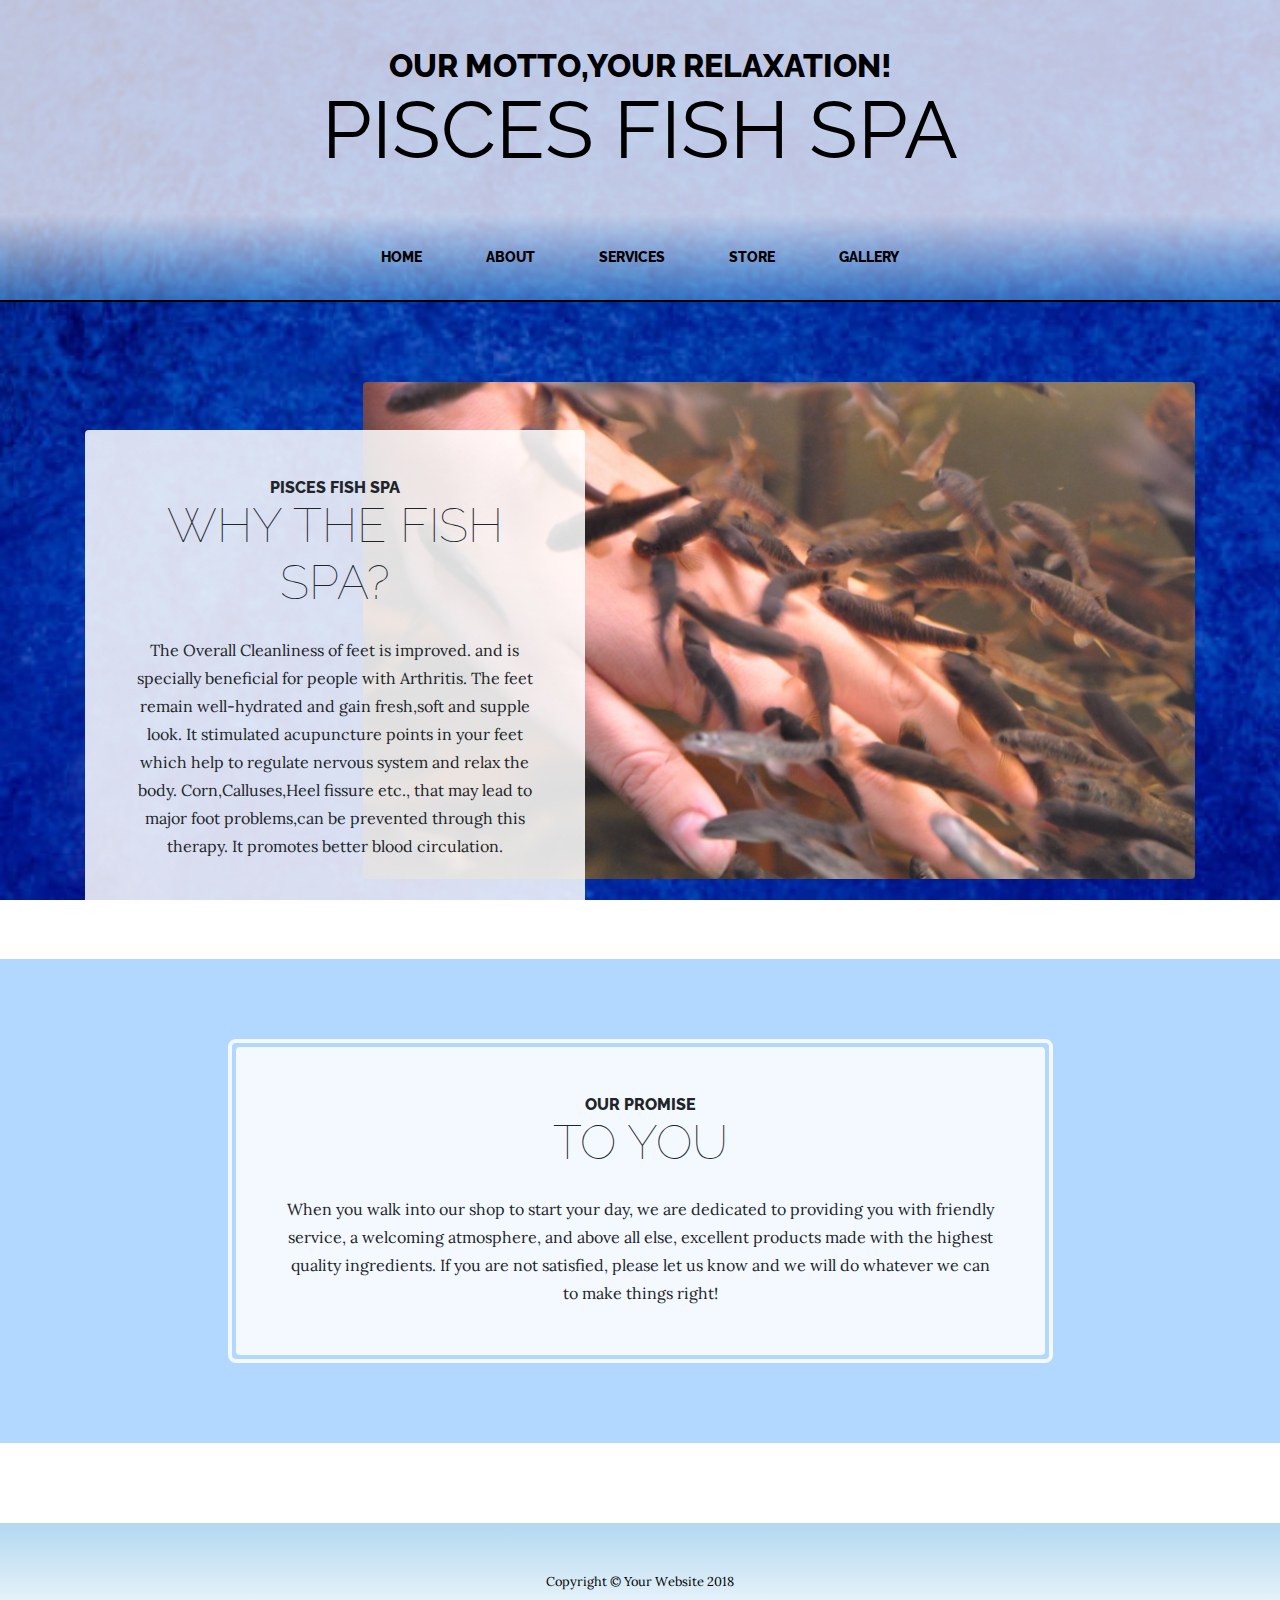
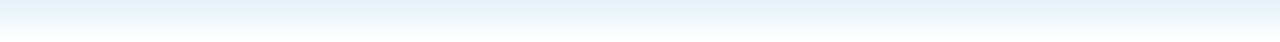
==== Pisces_Fish_Spa/index.html @ 581b8481 "Add files via upload" ====
<!DOCTYPE html>
<html lang="en">

  <head>

    <meta charset="utf-8">
    <meta name="viewport" content="width=device-width, initial-scale=1, shrink-to-fit=no">
    <meta name="description" content="">
    <meta name="author" content="">

    <title>Pisces fish Spa</title>
 
    <!-- Bootstrap core CSS -->
    <link href="vendor/bootstrap/css/bootstrap.min.css" rel="stylesheet">
   
    <!-- Custom fonts for this template -->
    <link href="https://fonts.googleapis.com/css?family=Raleway:100,100i,200,200i,300,300i,400,400i,500,500i,600,600i,700,700i,800,800i,900,900i" rel="stylesheet">
    <link href="https://fonts.googleapis.com/css?family=Lora:400,400i,700,700i" rel="stylesheet">

    <!-- Custom styles for this template -->
    <link href="css/business-casual.min.css" rel="stylesheet">
     <link href="css/business-casual.css" rel="stylesheet">
     <style>
         body {
  font-family: 'Lora';
  background:  url(img/image1.jpg");
  background-attachment: fixed;
  background-position: center;
  background-size: cover;
}
#demo4,#demo1,#demo2,#demo3{
    -webkit-transition: width 2s ease;
    -moz-transition: width 2s ease;
    -o-transition: width 2s ease;
    transition: width 2s ease;
     background-color:  rgba(255, 255, 255, 0.85);
    display: inline-block;
    overflow: hidden;
    white-space: nowrap;
    vertical-align: middle;
    line-height: 30px;
    height: 30px;
    width: 0px;
}
#demo4.in,#demo1.in,#demo2.in,#demo3.in {
    width: 220px;
}
.contact_logo{
    height:40px;
    width:40px;
    
}
.contact{
    display:inline;
}
     </style>
  </head>

  <body>

    <h1 class="site-heading text-center text-white d-none d-lg-block">
      <span class="site-heading-upper mb-3">Our Motto,Your Relaxation!</span>
      <span class="site-heading-lower">Pisces Fish Spa</span>
    </h1>

    <!-- Navigation -->
    <nav class="navbar  navbar-expand-lg navbar-dark py-lg-4" id="mainNav">
      <div class="container">
        <a class="navbar-brand text-uppercase text-expanded font-weight-bold d-lg-none" href="#">Pisces Fish Spa</a>
        <button class="navbar-toggler" type="button" data-toggle="collapse" data-target="#navbarResponsive" aria-controls="navbarResponsive" aria-expanded="false" aria-label="Toggle navigation">
          <span class="navbar-toggler-icon"></span>
        </button>
        <div class="collapse navbar-collapse" id="navbarResponsive">
          <ul class="navbar-nav mx-auto">
            <li class="nav-item  px-lg-4">
              <a class="nav-link text-uppercase text-expanded" href="index.html">Home
                <span class="sr-only">(current)</span>
              </a>
            </li>
            <li class="nav-item px-lg-4">
              <a class="nav-link text-uppercase text-expanded" href="about.html">About</a>
            </li>
            <li class="nav-item px-lg-4">
              <a class="nav-link text-uppercase text-expanded" href="products.html">Services</a>
            </li>
            <li class="nav-item px-lg-4">
              <a class="nav-link text-uppercase text-expanded" href="store.html">Store</a>
            </li>
            <li class="nav-item px-lg-4">
              <a class="nav-link text-uppercase text-expanded" href="gallery.html">Gallery</a>
            </li>
          </ul>
        </div>
      </div>
    </nav>

    <section class="page-section clearfix">
      <div class="container">
        <div class="intro">
          <img class="intro-img img-fluid mb-3 mb-lg-0 rounded" src="img/10.jpg" alt="">
          <div class="intro-text left-0 text-center bg-faded p-5 rounded">
            <h2 class="section-heading mb-4">
              <span class="section-heading-upper">Pisces Fish Spa</span>
              <span class="section-heading-lower"> Why the Fish Spa?</span>
            </h2>
            <p class="mb-3"> 
            The Overall Cleanliness of feet is improved. and is specially beneficial for people with Arthritis.
            The feet remain well-hydrated and gain fresh,soft and supple look.
            It stimulated acupuncture points in your feet which help to regulate nervous system and relax the body. 
            Corn,Calluses,Heel fissure etc., that may lead to major foot problems,can be prevented through this therapy.
            It promotes better blood circulation.</p>
           
          </div>
        </div>
      </div>
    </section>

    <section class="page-section cta">
       
        
      <div class="container">
          
        <div class="row">
         
          <div class="col-xl-9 mx-auto">
            <div class="cta-inner text-center rounded">
              <h2 class="section-heading mb-4">
                <span class="section-heading-upper">Our Promise</span>
                <span class="section-heading-lower">To You</span>
              </h2>
              <p class="mb-0">When you walk into our shop to start your day, we are dedicated to providing you with friendly service, a welcoming atmosphere, and above all else, excellent products made with the highest quality ingredients. If you are not satisfied, please let us know and we will do whatever we can to make things right!</p>
            </div>
          </div>
        </div>
      </div>
    </section>

    <footer class="footer text-faded text-center py-5">
      <div class="container">
        <p class="m-0 small">Copyright &copy; Your Website 2018</p>
      </div>
    </footer>

    <!-- Bootstrap core JavaScript -->
    <script src="vendor/jquery/jquery.min.js"></script>
    <script src="vendor/bootstrap/js/bootstrap.bundle.min.js"></script>
    <script>
        $("[data-toggle='toggle']").click(function() {
    var selector = $(this).data("target");
    $(selector).toggleClass('in');
});
        </script>
  </body>

</html>
<!--
 <div class="contact">
           <button type="button" class="btn btn-primary btn-sm"  data-toggle="toggle" data-target="#demo1">
               <img src="img/fblogo.png" class="contact_logo">
          </button>
          <div id="demo1" class=""><b>Facebook</b>
          </div><br>
          
          <button type="button" class="btn btn-primary btn-sm" data-toggle="toggle" data-target="#demo2">
          <img src="img/gmail.png" class="contact_logo">
          </button>
          <div id="demo2" class=""> <b>Facebook</b>
          </div><br>
          
          <button type="button" class="btn btn-primary btn-sm" data-toggle="toggle" data-target="#demo3">
          <img src="img/wapp.png" class="contact_logo">
          </button>
          <div id="demo3" class=""><b>Facebook</b>
          </div><br>

          <button type="button" class="btn btn-primary btn-sm"  data-toggle="toggle" data-target="#demo4">
          <img src="img/gmail.png" class="contact_logo">
          </button>
          <div id="demo4" class=""><b>Facebook</b>
          </div><br>
        </div>-->
---- Pisces_Fish_Spa/css/business-casual.min.css ----
body{font-family:Lora;background:url(../img/image1.jpg);background-attachment:fixed;background-position:center;background-size:cover}h1,h2,h3,h4,h5,h6{font-family:Raleway}p{line-height:1.75}.text-faded{color:rgba(255,255,255,.3)}.site-heading{margin-top:5rem;margin-bottom:5rem;text-transform:uppercase;line-height:1;font-family:Raleway}.site-heading .site-heading-upper{display:block;font-size:2rem;font-weight:800}.site-heading .site-heading-lower{font-size:5rem;font-weight:100;line-height:4rem}.page-section{margin-top:5rem;margin-bottom:5rem}.section-heading{text-transform:uppercase}.section-heading .section-heading-upper{display:block;font-size:1rem;font-weight:800}.section-heading .section-heading-lower{display:block;font-size:3rem;font-weight:100}.bg-faded{background-color:rgba(255,255,255,.85)}#mainNav{background-color:rgba(47,23,15,.9);font-family:Raleway}#mainNav .navbar-brand{color:#e6a756}#mainNav .navbar-nav .nav-item .nav-link{color:rgba(255,255,255,.7);font-weight:800}#mainNav .navbar-nav .nav-item.active .nav-link{color:#e6a756}@media (min-width:992px){#mainNav .navbar-nav .nav-item .nav-link{font-size:.9rem}#mainNav .navbar-nav .nav-item .nav-link:hover{color:rgba(255,255,255,.4)}#mainNav .navbar-nav .nav-item.active .nav-link:hover{color:#e6a756}}.btn-xl{font-weight:700;font-size:.8rem;padding-top:1.5rem;padding-bottom:1.5rem;padding-left:2rem;padding-right:2rem}.intro{position:relative}@media (min-width:992px){.intro .intro-img{width:75%;float:right}.intro .intro-text{left:0;width:60%;margin-top:3rem;position:absolute}.intro .intro-text .intro-button{width:100%;left:0;position:absolute;bottom:-2rem}}@media (min-width:1200px){.intro .intro-text{width:45%}}.cta{padding-top:5rem;padding-bottom:5rem;background-color:rgba(230,167,86,.9)}.cta .cta-inner{position:relative;padding:3rem;margin:.5rem;background-color:rgba(255,255,255,.85)}.cta .cta-inner:before{border-radius:.5rem;content:'';position:absolute;top:-.5rem;bottom:-.5rem;left:-.5rem;right:-.5rem;border:.25rem solid rgba(255,255,255,.85)}@media (min-width:992px){.about-heading .about-heading-img{position:relative;z-index:0}.about-heading .about-heading-content{margin-top:-5rem;position:relative;z-index:1}}@media (min-width:992px){.product-item .product-item-title{position:relative;z-index:1;margin-bottom:-3rem}.product-item .product-item-img{position:relative;z-index:0;max-width:60vw}.product-item .product-item-description{position:relative;z-index:1;margin-top:-3rem;max-width:50vw}}.list-hours{font-size:.9rem}.list-hours .list-hours-item{border-bottom:1px solid rgba(230,167,86,.5);padding-bottom:.25rem;margin-bottom:1rem;font-style:italic}.list-hours .list-hours-item.today{font-weight:700;color:#e6a756}@media (min-width:992px){.list-hours{width:50%;font-size:1.1rem}}.address strong{font-size:1.2rem}.footer{background-color:rgba(47,23,15,.9)}.text-primary{color:#e6a756!important}.bg-primary{background-color:#e6a756!important}.btn{box-shadow:0 3px 3px 0 rgba(33,37,41,.1)}.btn-primary{background-color:#e6a756;border-color:#e6a756}.btn-primary:active,.btn-primary:focus,.btn-primary:hover{background-color:#df902a;border-color:#df902a}.font-weight-light{font-weight:100!important}
---- Pisces_Fish_Spa/css/business-casual.css ----
body {
  font-family: 'Lora';
  
}
/*linear-gradient(rgba(47,23,15,.65),rgba(47,23,15,.65)),*/
h1,
h2,
h3,
h4,
h5,
h6 {
  font-family: 'Raleway';
}

p {
  line-height: 1.75;
}

.text-faded {
  color: rgba(255, 255, 255, 0.3);
}

.site-heading {
  margin-top: 5rem;
  margin-bottom: 5rem;
  text-transform: uppercase;
  line-height: 1;
  font-family: 'Raleway';
  background:rgba(255,255,255,0.75);
margin:auto;
  padding:50px;
}

.site-heading .site-heading-upper {
  display: block;
  font-size: 2rem;
  color:black;
  font-weight: 800;
}

.site-heading .site-heading-lower {
  font-size: 5rem;
  font-weight: 400;
 
  line-height: 4rem;
  color:black;
}

.logo{
    height:100px;
    width:100px;
}

.page-section {
  margin-top: 5rem;
  margin-bottom: 5rem;
}

.section-heading {
  text-transform: uppercase;
}

.section-heading .section-heading-upper {
  display: block;
  font-size: 1rem;
  font-weight: 800;
}

.section-heading .section-heading-lower {
  display: block;
  
  font-size: 3rem;
  font-weight: 100;
}

.bg-faded {
  background-color: rgba(255, 255, 255, 0.85);
}

#mainNav {
  background: linear-gradient(to bottom, rgba(255, 255, 255, 0.75), rgba(102, 178, 225, 0.5));
  border-bottom:2px solid black;
  font-family: 'Raleway';
}

#mainNav .navbar-brand {
  color: #e6a756;
}

#mainNav .navbar-nav .nav-item .nav-link {
  color: black;
  font-weight: 800;
}



@media (min-width: 992px) {
  #mainNav .navbar-nav .nav-item .nav-link {
    font-size: 0.9rem;
  }
  #mainNav .navbar-nav .nav-item .nav-link:hover {
    background: rgba(0, 0, 0, 0.9);
    color:white;
  }
  #mainNav .navbar-nav .nav-item.active .nav-link:hover {
    color: #e6a756;
  }
}

.btn-xl {
  font-weight: 700;
  font-size: 0.8rem;
  padding-top: 1.5rem;
  padding-bottom: 1.5rem;
  padding-left: 2rem;
  padding-right: 2rem;
}

.intro {
  position: relative;
}

@media (min-width: 992px) {
  .intro .intro-img {
    width: 75%;
    float: right;
  }
  .intro .intro-text {
    left: 0;
    width: 60%;
    margin-top: 3rem;
    position: absolute;
  }
  .intro .intro-text .intro-button {
    width: 100%;
    left: 0;
    position: absolute;
    bottom: -2rem;
  }
}

@media (min-width: 1200px) {
  .intro .intro-text {
    width: 45%;
  }
}

.cta {
    margin-top:50px;
  padding-top: 5rem;
  padding-bottom: 5rem;
  background-color:  rgba(102, 178, 255, 0.5);
}

.cta .cta-inner {
  position: relative;
  padding: 3rem;
  margin: 0.5rem;
  background-color: rgba(255, 255, 255, 0.85);
}

.cta .cta-inner:before {
  border-radius: 0.5rem;
  content: '';
  position: absolute;
  top: -0.5rem;
  bottom: -0.5rem;
  left: -0.5rem;
  right: -0.5rem;
  border: 0.25rem solid rgba(255, 255, 255, 0.85);
}

@media (min-width: 992px) {
  .about-heading .about-heading-img {
    position: relative;
    z-index: 0;
  }
  .about-heading .about-heading-content {
    margin-top: -5rem;
    position: relative;
    z-index: 1;
  }
}

@media (min-width: 992px) {
  .product-item .product-item-title {
    position: relative;
    z-index: 1;
    margin-bottom: -3rem;
  }
  .product-item .product-item-img {
    position: relative;
    z-index: 0;
    max-width: 60vw;
  }
  .product-item .product-item-description {
    position: relative;
    z-index: 1;
    margin-top: -3rem;
    max-width: 50vw;
  }
}

.list-hours {
  font-size: 0.9rem;
}

.list-hours .list-hours-item {
  border-bottom: 1px solid rgba(230, 167, 86, 0.5);
  padding-bottom: .25rem;
  margin-bottom: 1rem;
  font-style: italic;
}

.list-hours .list-hours-item.today {
  font-weight: bold;
  color: #e6a756;
}

@media (min-width: 992px) {
  .list-hours {
    width: 50%;
    font-size: 1.1rem;
  }
}

.address strong {
  font-size: 1.2rem;
}

.footer {
  background: linear-gradient(to top, rgba(255, 255, 255, 0.75), rgba(102, 178, 225, 0.5));
  color:black;
}

.text-primary {
  color: #e6a756 !important;
}

.bg-primary {
  background-color: #e6a756 !important;
}

.btn {
  box-shadow: 0px 3px 3px 0px rgba(33, 37, 41, 0.1);
}

.btn-primary {
  background-color:white;
  border-color: #7f7fff;
  color:black;
}

.btn-primary:hover, .btn-primary:focus, .btn-primary:active {
  background-color: #df902a;
  border-color: #df902a;
}

.font-weight-light {
  font-weight: 100 !important;
}
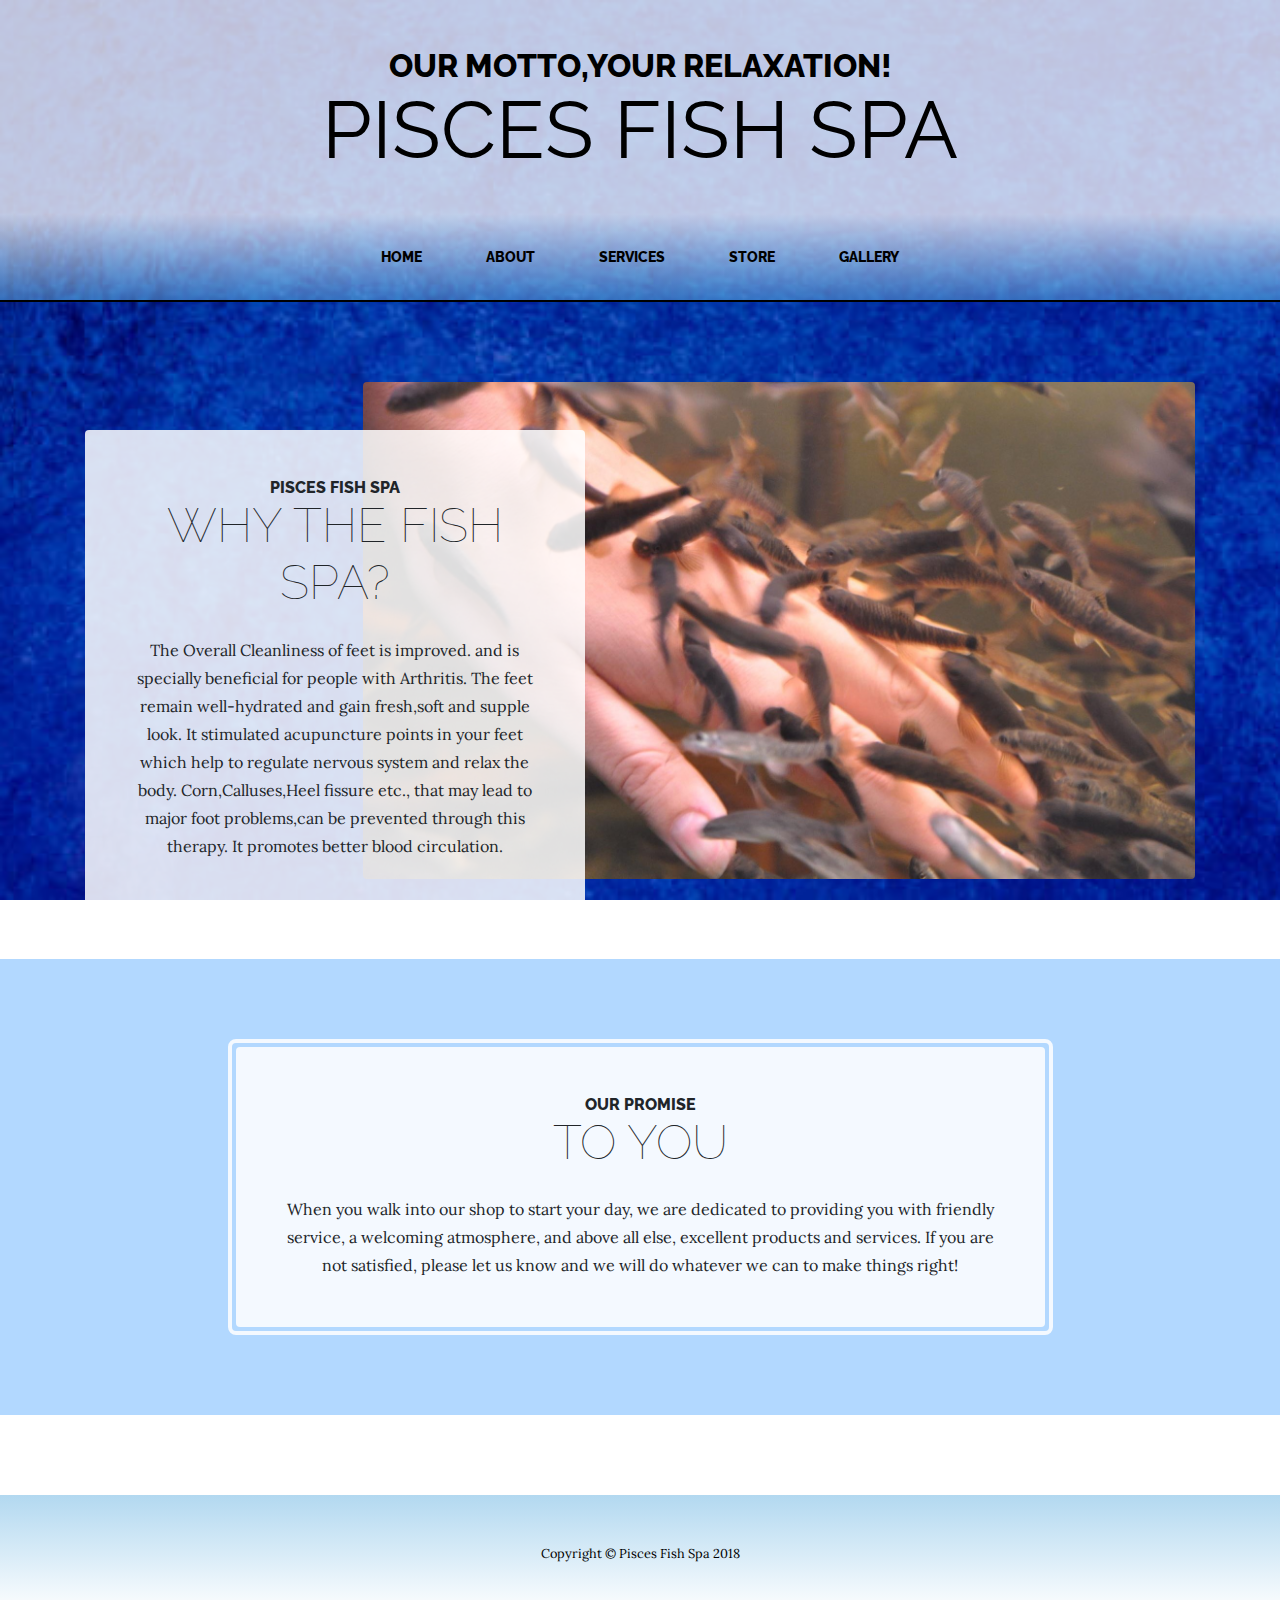
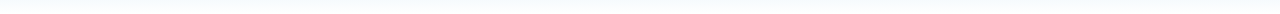
==== commit 10a0f6e6: "Update index.html" ====
--- a/Pisces_Fish_Spa/index.html
+++ b/Pisces_Fish_Spa/index.html
@@ -128,7 +128,7 @@
                 <span class="section-heading-upper">Our Promise</span>
                 <span class="section-heading-lower">To You</span>
               </h2>
-              <p class="mb-0">When you walk into our shop to start your day, we are dedicated to providing you with friendly service, a welcoming atmosphere, and above all else, excellent products made with the highest quality ingredients. If you are not satisfied, please let us know and we will do whatever we can to make things right!</p>
+              <p class="mb-0">When you walk into our shop to start your day, we are dedicated to providing you with friendly service, a welcoming atmosphere, and above all else, excellent products and services. If you are not satisfied, please let us know and we will do whatever we can to make things right!</p>
             </div>
           </div>
         </div>
@@ -137,7 +137,7 @@
 
     <footer class="footer text-faded text-center py-5">
       <div class="container">
-        <p class="m-0 small">Copyright &copy; Your Website 2018</p>
+        <p class="m-0 small">Copyright &copy; Pisces Fish Spa 2018</p>
       </div>
     </footer>
 
@@ -178,4 +178,4 @@
           </button>
           <div id="demo4" class=""><b>Facebook</b>
           </div><br>
-        </div>-->+        </div>-->
